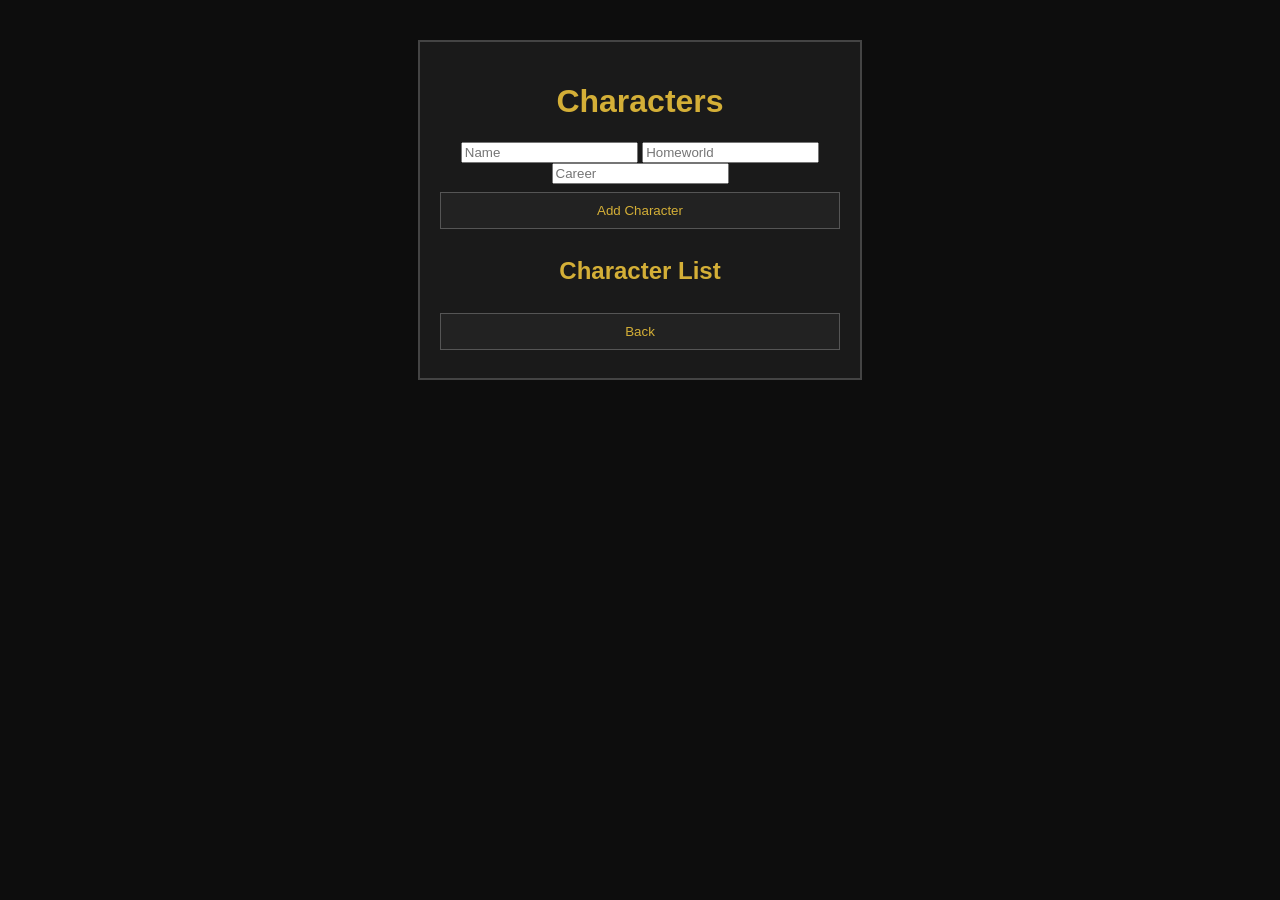
==== frontend/characters.html @ 9c535ac8 "Initial Commit" ====
<!DOCTYPE html>
<html>
<head>
  <link rel="stylesheet" href="css/style.css">
</head>
<body>
  <div class="panel">
    <h1>Characters</h1>

    <input id="name" placeholder="Name">
    <input id="homeworld" placeholder="Homeworld">
    <input id="career" placeholder="Career">
    <button onclick="createCharacter()">Add Character</button>

    <h2>Character List</h2>
    <ul id="charList"></ul>

    <button onclick="location.href='dashboard.html'">Back</button>
  </div>

  <script src="js/api.js"></script>
  <script src="js/characters.js"></script>
</body>
</html>
---- frontend/css/style.css ----
body {
  background: #0d0d0d;
  color: #d4af37;
  font-family: Arial, sans-serif;
  text-align: center;
}

.panel {
  margin: 40px auto;
  width: 400px;
  padding: 20px;
  background: #1a1a1a;
  border: 2px solid #444;
}

button {
  width: 100%;
  margin: 8px 0;
  padding: 10px;
  background: #222;
  color: #d4af37;
  border: 1px solid #555;
  cursor: pointer;
}

.dynasty-item {
  padding: 6px;
  cursor: pointer;
  border: 1px solid transparent;
}

.dynasty-item:hover {
  background: #2a2a2a;
}

.dynasty-item.selected {
  border: 1px solid #d4af37;
  background: #333;
}
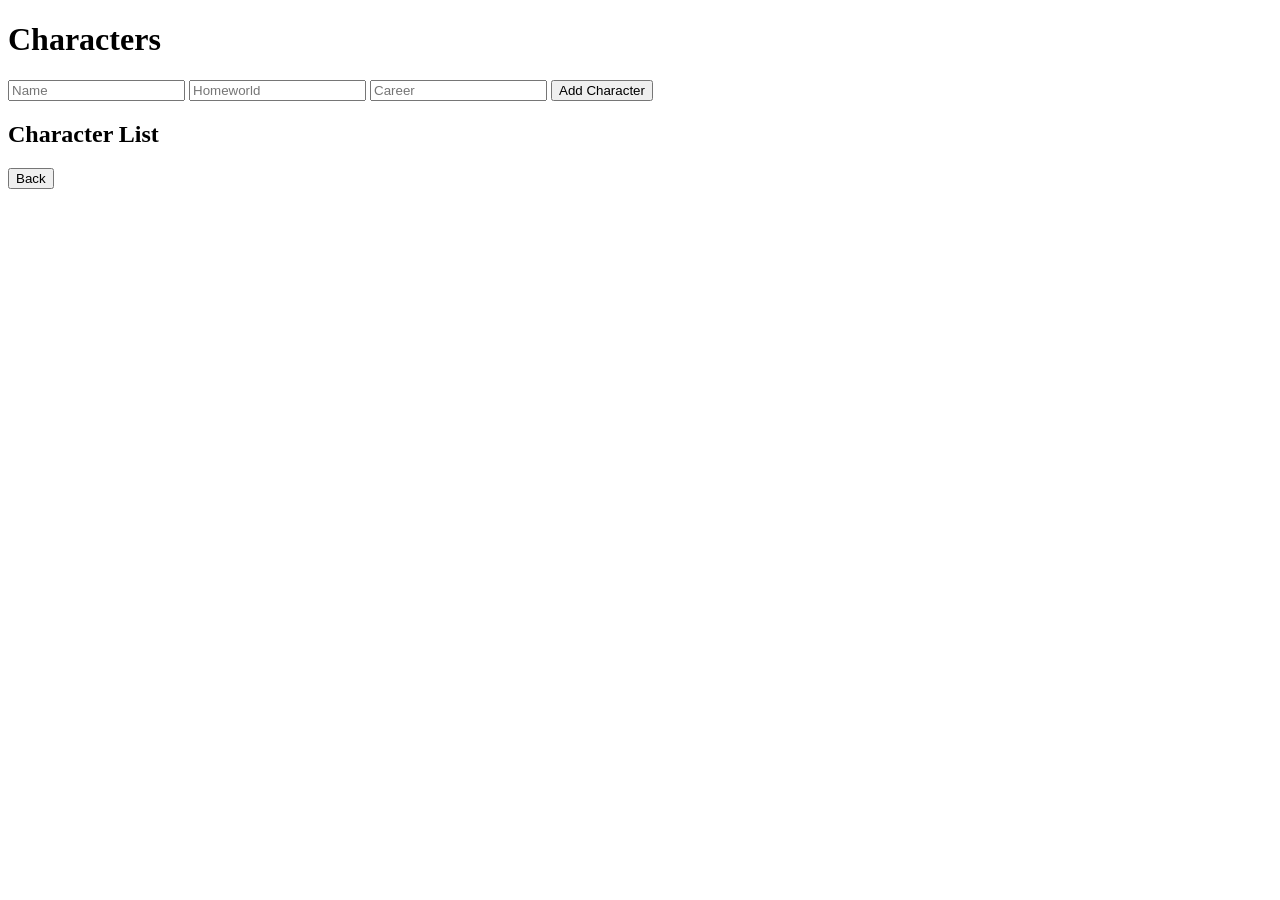
==== commit a3e35a75: "Fleet Navegation and Basic Ship Customization" ====
--- a/frontend/characters.html
+++ b/frontend/characters.html
@@ -1,7 +1,7 @@
 <!DOCTYPE html>
 <html>
 <head>
-  <link rel="stylesheet" href="css/style.css">
+  <link rel="stylesheet" href="/static/css/style.css">
 </head>
 <body>
   <div class="panel">
@@ -15,10 +15,10 @@
     <h2>Character List</h2>
     <ul id="charList"></ul>
 
-    <button onclick="location.href='dashboard.html'">Back</button>
+    <button onclick="location.href='/dashboard'">Back</button>
   </div>
 
-  <script src="js/api.js"></script>
-  <script src="js/characters.js"></script>
+  <script src="/static/js/api.js"></script>
+  <script src="/static/js/characters.js"></script>
 </body>
 </html>
